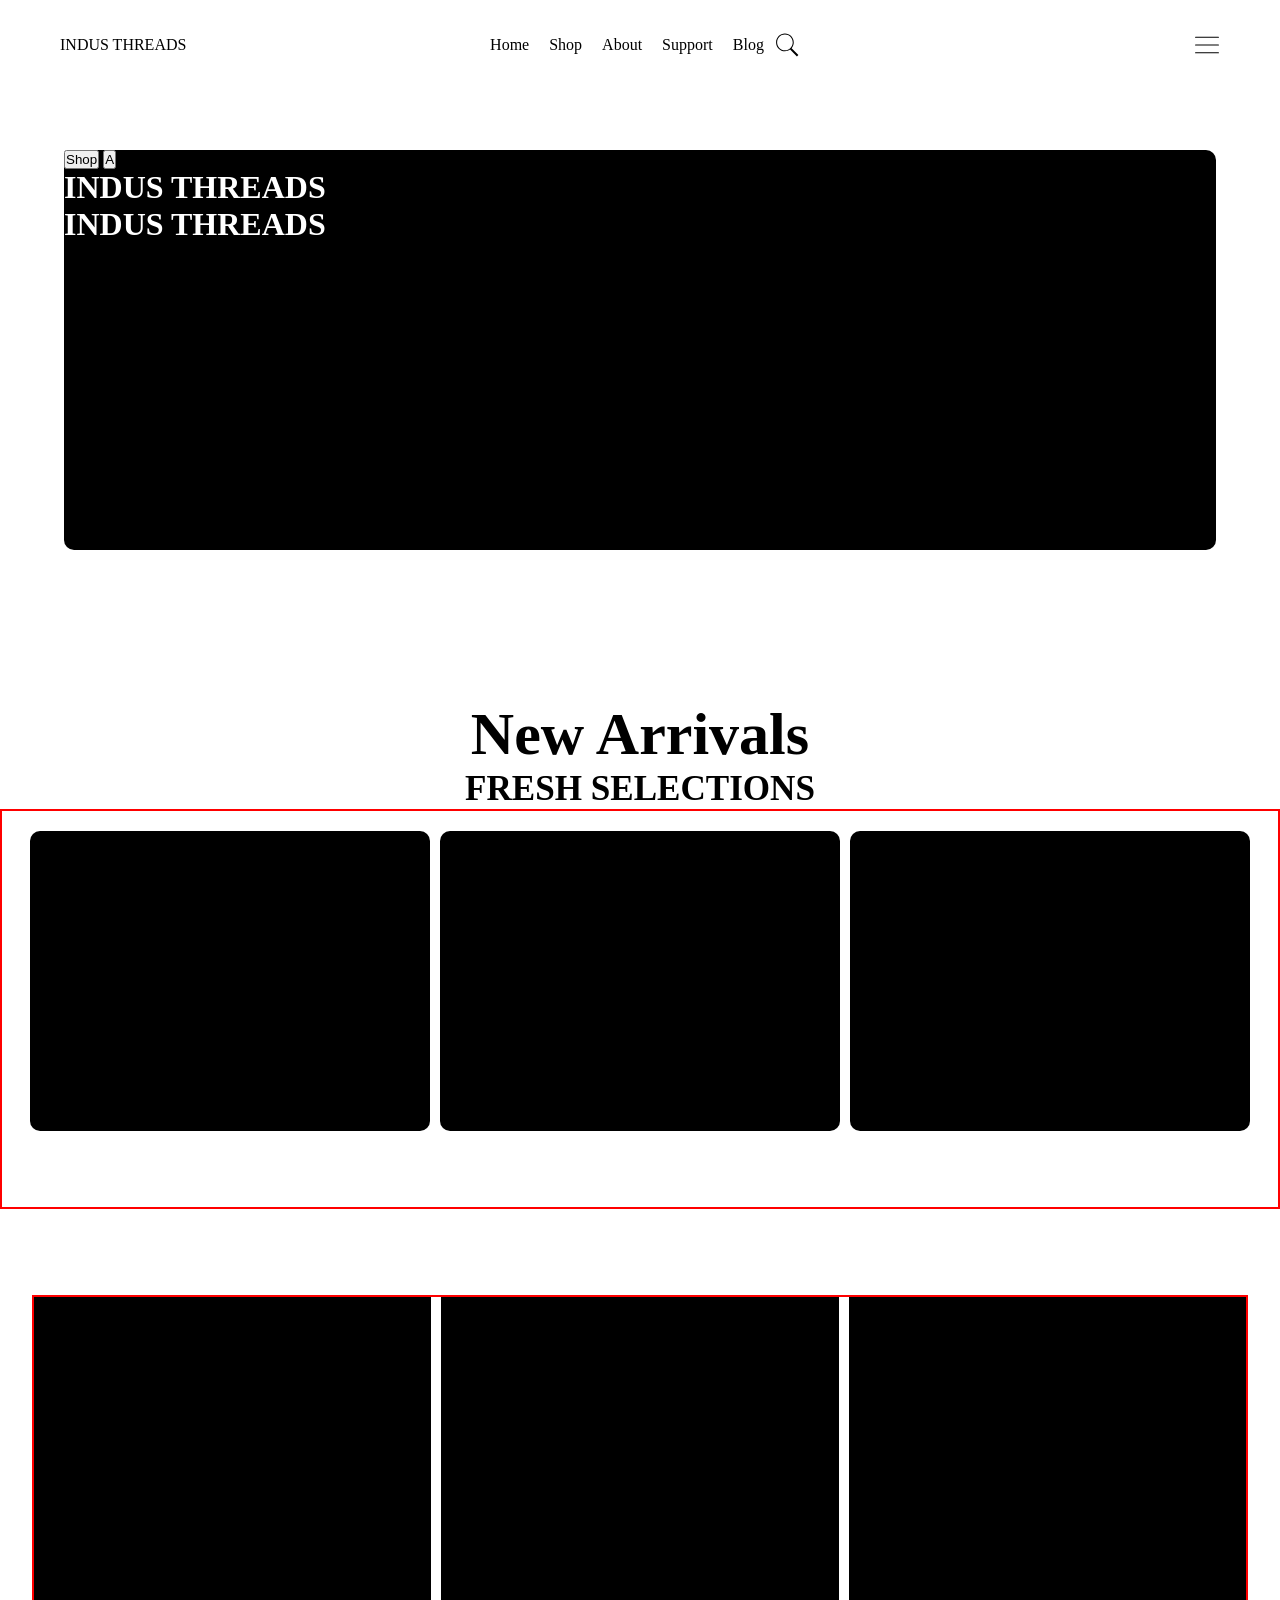
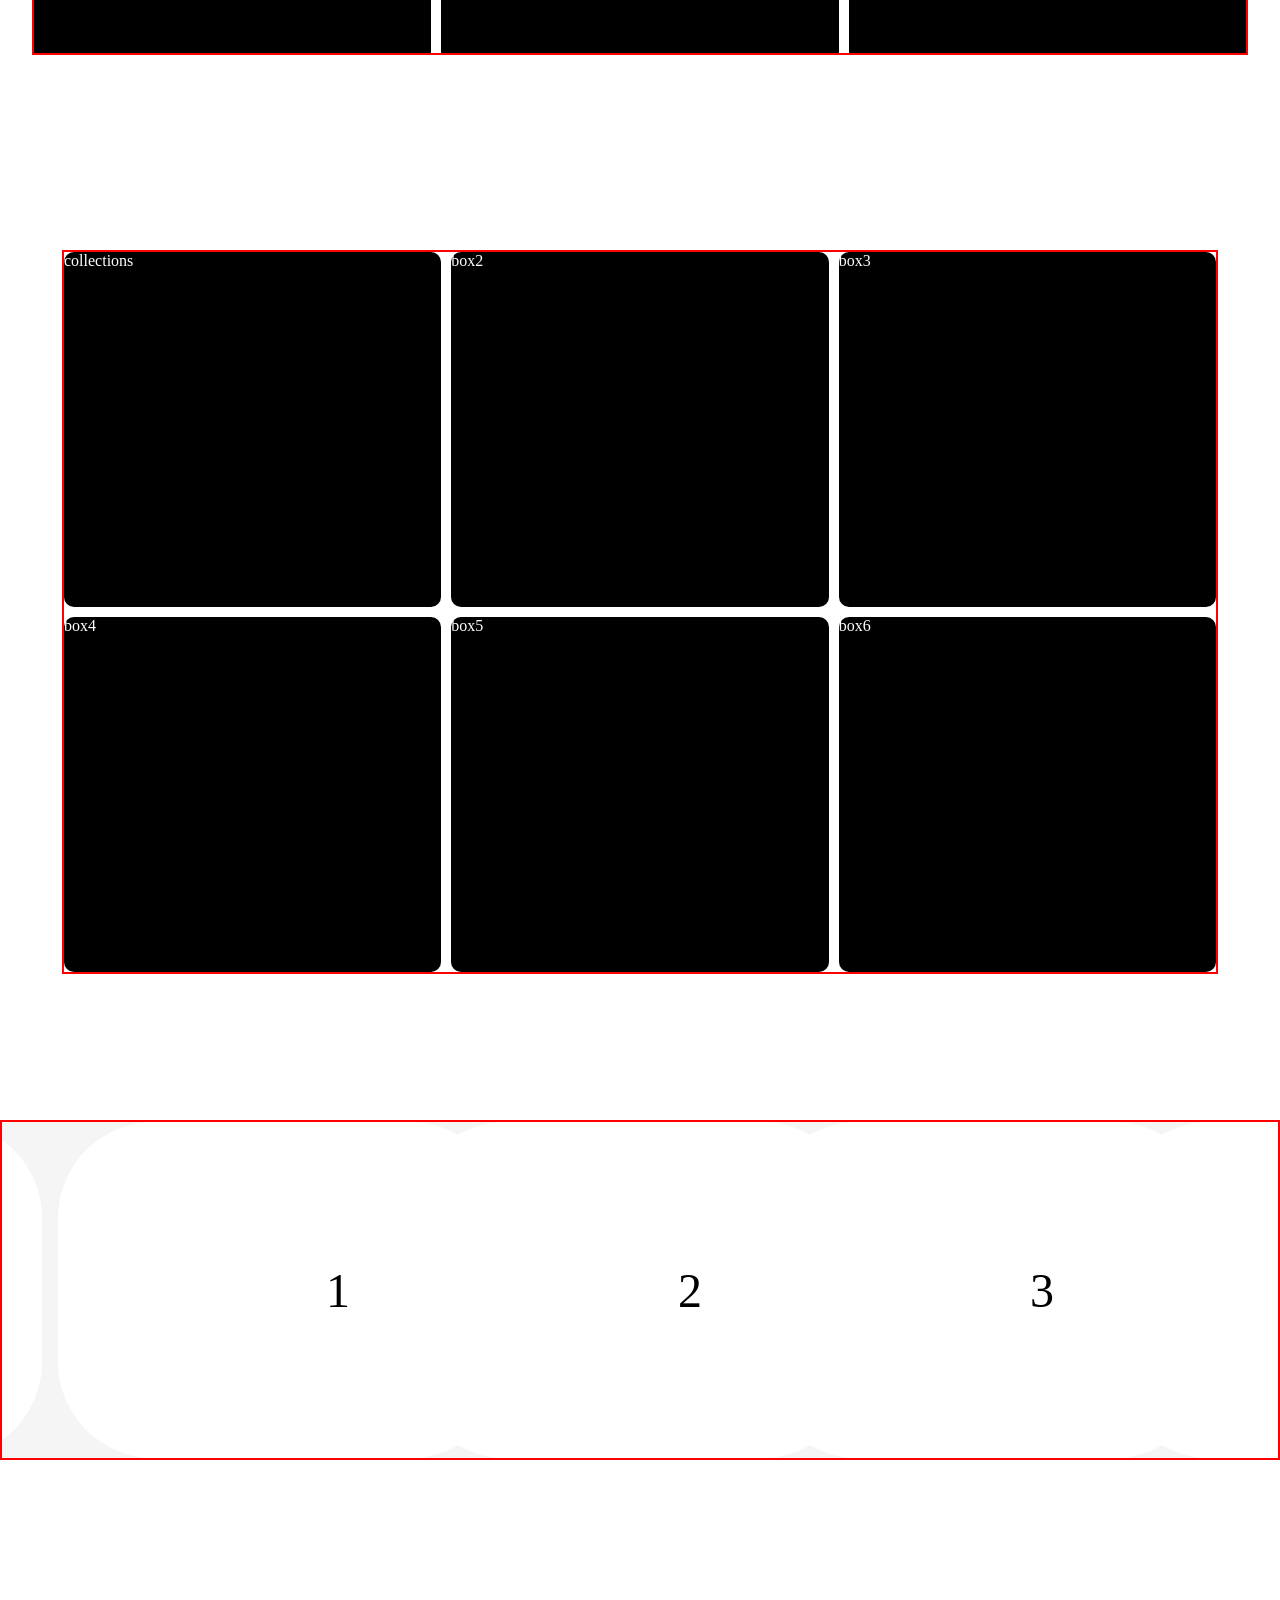
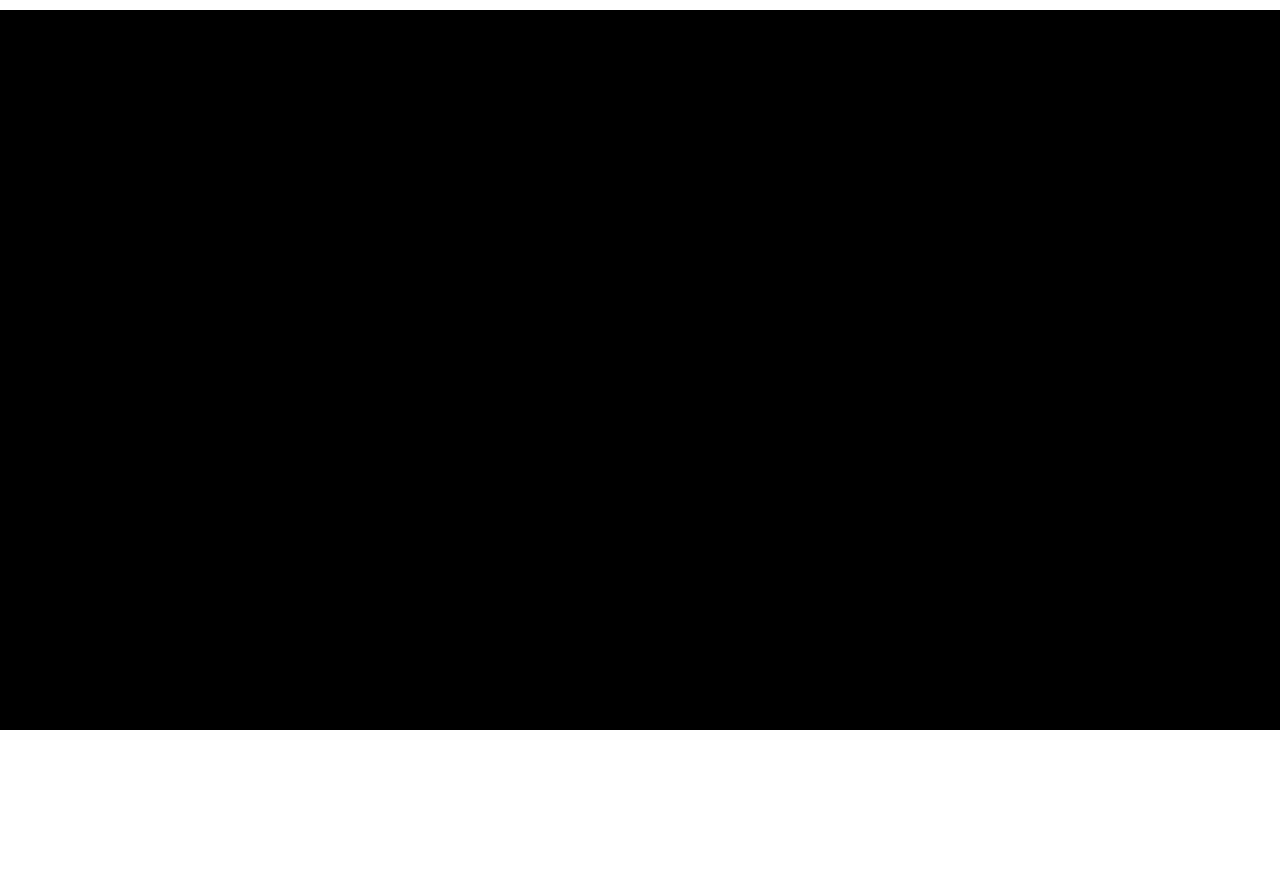
==== index.html @ 89663fcb "Rename home.html to index.html" ====
<!DOCTYPE html>
<html lang="en">

<head>
    <meta charset="UTF-8">
    <meta name="viewport" content="width=device-width, initial-scale=1.0">
    <title>INDUS THREADS</title>
    <link rel="stylesheet" href="home.css">
</head>

<body>
    <!-- navbar -->

    <nav>
        <ul class="sidebar">
            <!-- <li onclick=hidesidebar()>
                <a href="home.html">
                    <svg xmlns="http://www.w3.org/2000/svg" x="0px" y="0px" width="26"
                        height="26" viewBox="0 0 50 50">
                        <path
                            d="M 3 9 A 1.0001 1.0001 0 1 0 3 11 L 47 11 A 1.0001 1.0001 0 1 0 47 9 L 3 9 z M 3 24 A 1.0001 1.0001 0 1 0 3 26 L 47 26 A 1.0001 1.0001 0 1 0 47 24 L 3 24 z M 3 39 A 1.0001 1.0001 0 1 0 3 41 L 47 41 A 1.0001 1.0001 0 1 0 47 39 L 3 39 z">
                        </path>
                    </svg>
                </a>
            </li> -->
            <li><a href="home.html">Home</a></li>
            <li><a href="shop.html">Shop</a></li>
            <li><a href="about.html">About</a></li>
            <li><a href="support.html">Support</a></li>
            <li><a href="blog.html">Blog</a></li>


        </ul>
        <ul class="topbar">
            <li class="logo"><a href="home.html">INDUS THREADS</a></li>
            <li class="hideonMobile"><a href="home.html">Home</a></li>
            <li class="hideonMobile"><a href="shop.html">Shop</a></li>
            <li class="hideonMobile"><a href="about.html">About</a></li>
            <li class="hideonMobile"><a href="support.html">Support</a></li>
            <li class="hideonMobile"><a href="blog.html">Blog</a></li>
            <li ><button class=" button"><svg xmlns="http://www.w3.org/2000/svg" x="0px" y="0px"
                        width="26" height="26" viewBox="0 0 50 50">
                        <path
                            d="M 21 3 C 11.622998 3 4 10.623005 4 20 C 4 29.376995 11.622998 37 21 37 C 24.712383 37 28.139151 35.791079 30.9375 33.765625 L 44.085938 46.914062 L 46.914062 44.085938 L 33.886719 31.058594 C 36.443536 28.083 38 24.223631 38 20 C 38 10.623005 30.377002 3 21 3 z M 21 5 C 29.296122 5 36 11.703883 36 20 C 36 28.296117 29.296122 35 21 35 C 12.703878 35 6 28.296117 6 20 C 6 11.703883 12.703878 5 21 5 z">
                        </path>
                    </svg></button></li>
            <li class="menu"  onclick= showSidebar() >
                <a href="">
                    <svg xmlns="http://www.w3.org/2000/svg" x="0px" y="0px" width="26"
                        height="26" viewBox="0 0 50 50">
                        <path
                            d="M 3 9 A 1.0001 1.0001 0 1 0 3 11 L 47 11 A 1.0001 1.0001 0 1 0 47 9 L 3 9 z M 3 24 A 1.0001 1.0001 0 1 0 3 26 L 47 26 A 1.0001 1.0001 0 1 0 47 24 L 3 24 z M 3 39 A 1.0001 1.0001 0 1 0 3 41 L 47 41 A 1.0001 1.0001 0 1 0 47 39 L 3 39 z">
                        </path>
                    </svg>
                </a>
            </li>

        </ul>
    </nav>
    <!-- old nav baar below not responsive as above one but looks cool -->
    <!-- <div class="navbar  ">
        <a class="page logo" href="home.html">INDUS THREADS</a>
        <a class="page  " href="home.html">Home</a>
        <a class="page " href="shop.html">Shop</a>
        <a class="page " href="About.html">About</a>
        <a class="page " href="Support.html">Support</a>
        <a class="page " href="Blog.html">Blog</a>
        <button class="search">search</button>
    </div> -->


    <!-- main -->
    <div class="main ">
        <button>Shop</button>
        <button>A</button>
        <h1>INDUS THREADS</h1>
        <h1>INDUS THREADS</h1>
    </div>
    <!-- new arrivals -->
    <div class="new section">
        <h1>New Arrivals</h1>
        <h3>FRESH SELECTIONS </h3>
        <div class="grid">
            <div class="item "></div>
            <div class="item "></div>
            <div class="item "></div>
        </div>
    </div>
    <!-- about section -->
    <div class="about section">
        <div class="grid2">
            <div class="txt">HELLO</div>
            <div class="txt">WORLD</div>
            <div class="txt">!</div>
        </div>
    </div>

    <!-- collection -->
    <div class="curation section">
        <div class="grid3">

            <div class="collections section">collections</div>
            <div class="collections section">box2</div>
            <div class="collections section">box3</div>
            <div class="collections section">box4</div>
            <div class="collections section">box5</div>
            <div class="collections section">box6</div>
        </div>

        <!-- reviews -->

    </div>
    <div class="carousel section">
        <div class="group">
            <div class="card">1</div>
            <div class="card">2</div>
            <div class="card">3</div>
            <div class="card">4</div>
            <div class="card">5</div>
            <div class="card">6</div>
        </div>
        <div class="group">
            <div class="card">1</div>
            <div class="card">2</div>
            <div class="card">3</div>
            <div class="card">4</div>
            <div class="card">5</div>
            <div class="card">6</div>
        </div>
    </div>

    <!-- some more bragging -->
    <div class="banner section">
        
        
    </div>


    <script>
        function showSidebar(){
            event.preventDefault();
            const sidebar=document.querySelector(".sidebar");
            sidebar.style.display="flex";
        }
        function hidesidebar(){
            event.preventDefault();
            const sidebar=document.querySelector(".sidebar");
            sidebar.style.display="none ";
        }
    </script>
</body>

</html>
---- home.css ----
:root{
    --primary-color: #FfFFFF;
    --secondary-color: #000000;
}
html{
overflow-y: scroll;
    
  /* This activates snapping along the vertical axis */
  scroll-snap-type: y proximity; 
  scroll-padding-top: 15vh; /* Adjust this value to match the height of your fixed navbar */
  scroll-behavior: smooth;
  /* Optional: Makes the glide feel smoother */

}
html::-webkit-scrollbar {
  display: none; /* Hide scrollbar for Chrome, Safari and Opera */
}

body{
    min-height: 100vh;
}
.section{
    scroll-snap-align: start;
    scroll-behavior: smooth;

}
*{
    margin: 0;
    padding: 0;
}


nav ul{
    position: fixed;
    top: 0;
    width: 100%;
    list-style: none;
    display: flex;
    align-items: center;
    justify-content: center;
    background-color: var(--primary-color);z-index: 1000;

}
nav ul li{
    height:10vh; 
    display: flex;
    align-items: center;
    justify-content: center;
    
}
nav a{
    height: 100%;
    padding:0 10px;
    text-decoration: none;
    display: flex;
    justify-content: center;
    align-items: center;
    color: var(--secondary-color);
}





.button{
    height: 100%;
    background-color: transparent;
    border: none;
    text-decoration: none;
    display: flex;
    justify-content: center;
    align-items: center;
    /* color: var(--secondary-color); */
}



.logo{
position: absolute;
 left: 50px; 
}



.sidebar{
    position: fixed;
    top: 0;
    right: 0;
    height: 100vh;
    width:250px;
    z-index: 1000;
    box-shadow: -2px 0 5px rgba(0, 0, 0, 0.5);
    display: none;
    flex-direction: column;
    align-items: flex-start;
    justify-content:flex-start;
}
.sidebar li{
    width: 100%;
} 

.menu{
    position: absolute;
    right: 50px;
} 

/* .navbar{
    position: fixed;
    top: 0;
    width: 100%;
    height:10vh;
    background-color: var(--primary-color);
    display: flex;
    justify-content: center;
    align-items: center;
    gap: 10px;
}*/

.main{
    margin: 150px auto;
    width: 90vw;
    height: 400px;
    background-color: var(--secondary-color);
    
    border-radius: 10px;
    color: var(--primary-color);
}

.new{
    text-align: center;
    margin:auto;
    height: 550px;
    width: 100%;
    background-color: var(--primary-color);
    color: var(--secondary-color);
    box-sizing: border-box;
    font-size: 30px;
}
.grid{
   
    border:2px solid rgb(255, 0, 0);
    margin:  auto;
    height: 400px;
    width: 100%;
    display: grid;
    justify-content: center;  
    grid-template-columns: 400px 400px 400px;
    grid-template-rows: 300px ;
    gap: 10px;
    padding: 20px;
    box-sizing: border-box;
    
}
.item{
    background-color: var(--secondary-color);
    border-radius: 10px;
}

.about{
    margin: auto;
    height:50vh;
    width: 100%;
    background-color: var(--primary-color); 
    DISPLAY: flex;
    justify-content: center; 
}
.grid2{
    border:2px solid rgb(255, 0, 0);
    margin:  auto;
    height: 40VH;
    width: 95%;
    display: grid;
    justify-content: center;  
    grid-template-columns: 1fr 1fr 1fr ;
    grid-template-rows: 1fr ;
    gap: 10px;
    padding: 0px;
    box-sizing: border-box;
}
.txt{
    background-color: var(--secondary-color);
}

.curation{
    margin: 150px auto;
    width: 100%;
    height: 80vh;
    background-color: var(--primary-color);
    display: flex;
    justify-content: center;
    
}
.grid3{
    border:2px solid rgb(255, 0, 0);
    margin:  auto;
    height: 80vh;
    width: 90%;
    display: grid;
    grid-template-columns: 1fr 1fr 1fr ;
    grid-template-rows: 1fr 1fr ;
    gap : 10px;
    color: var(--primary-color);
}
.collections{
    background-color: var(--secondary-color);
    border-radius: 10px;
}

.carousel{
background-color: #F5F5F5;
   width: 100%;
   margin: 100px auto;
   border: 2px solid #ff0000;
   box-sizing: border-box;
   display: flex;
   overflow-x: auto;
   

}
.carousel::-webkit-scrollbar {
  display: none; /* Hide scrollbar for Chrome, Safari and Opera */
}
.group{
    display: flex;
    justify-content: center;
    align-items: center;
    gap:1em;
    padding-right:1em;
    animation:spin 10s linear infinite; 
}
.card{ 
    flex: 0 0 5em;
    height:5em;
    padding:1em;
    background-color: var(--primary-color);
    font-size: 3rem;
    border-radius: 2em;
    text-align: center;
    align-content: center;
}
@keyframes spin{
    from{translate:0;}
    to{translate:-100%;}
}


.banner{
    margin: 150px auto;
    width: 100%;
    height: 80vh;
    background-color: var(--secondary-color);
    
}
@media (max-width:800px){
    .hideonMobile{
        display: none;
    }
}
@media (max-width: 768px) {
    .main{
        margin:100px auto
    }
    .grid {
        height: 60vh; /* Allow height to adjust based on content */
        display: grid;
        margin:   auto ;
        
        grid-template-columns: 1fr; /* Stack items vertically on smaller screens */
        grid-template-rows: repeat(3, auto); /* Adjust rows for stacked layout */
    }
    .about{
        margin: 30vh auto;
        
    }
    .grid2 {
        display: grid;
        margin:   auto; /* Allow height to adjust based on content */
        grid-template-columns: 1fr; /* Stack items vertically on smaller screens */
        grid-template-rows: repeat(3,auto); /* Adjust rows for stacked layout */
    }
    .grid3{
        display: grid;
        margin: auto; /* Allow height to adjust based on content */
        grid-template-columns: 1fr 1fr; /* Stack items vertically on smaller screens */
        grid-template-rows: repeat(3, auto); /* Adjust rows for stacked layout */
    }
}
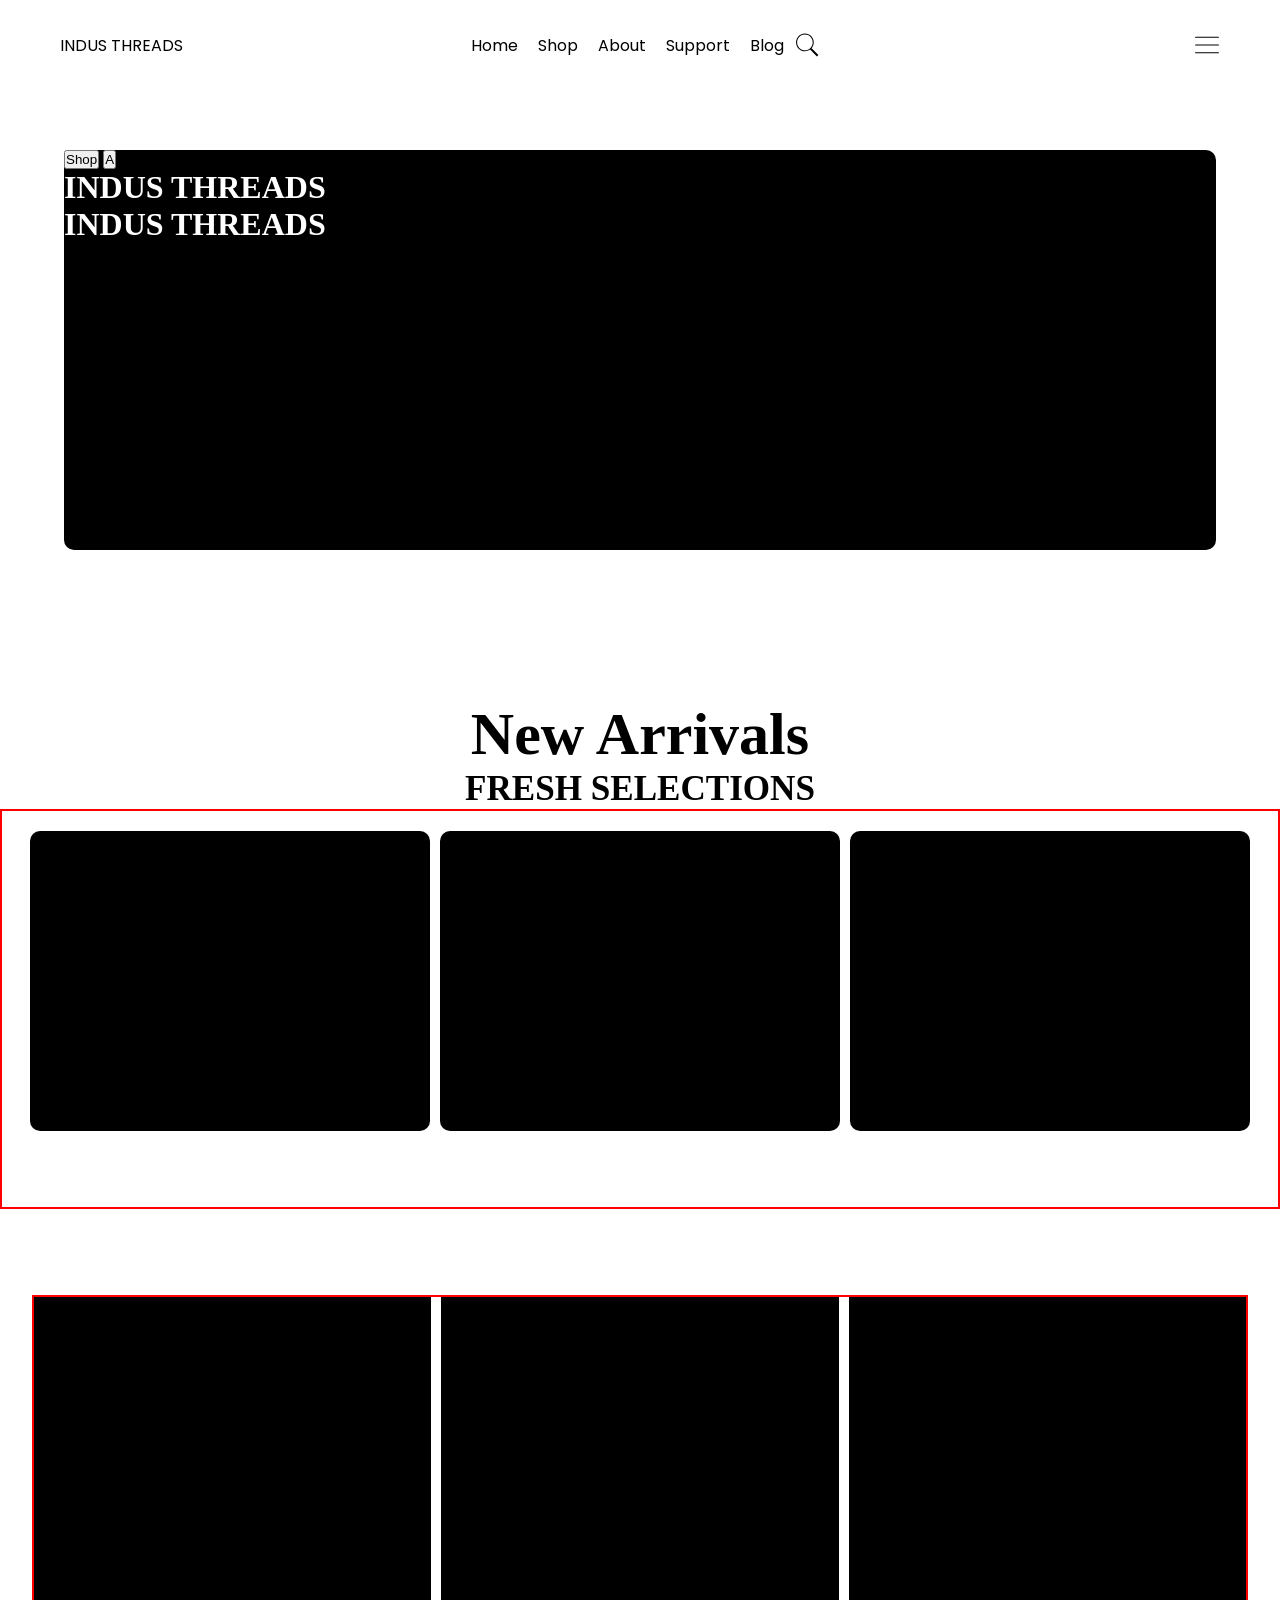
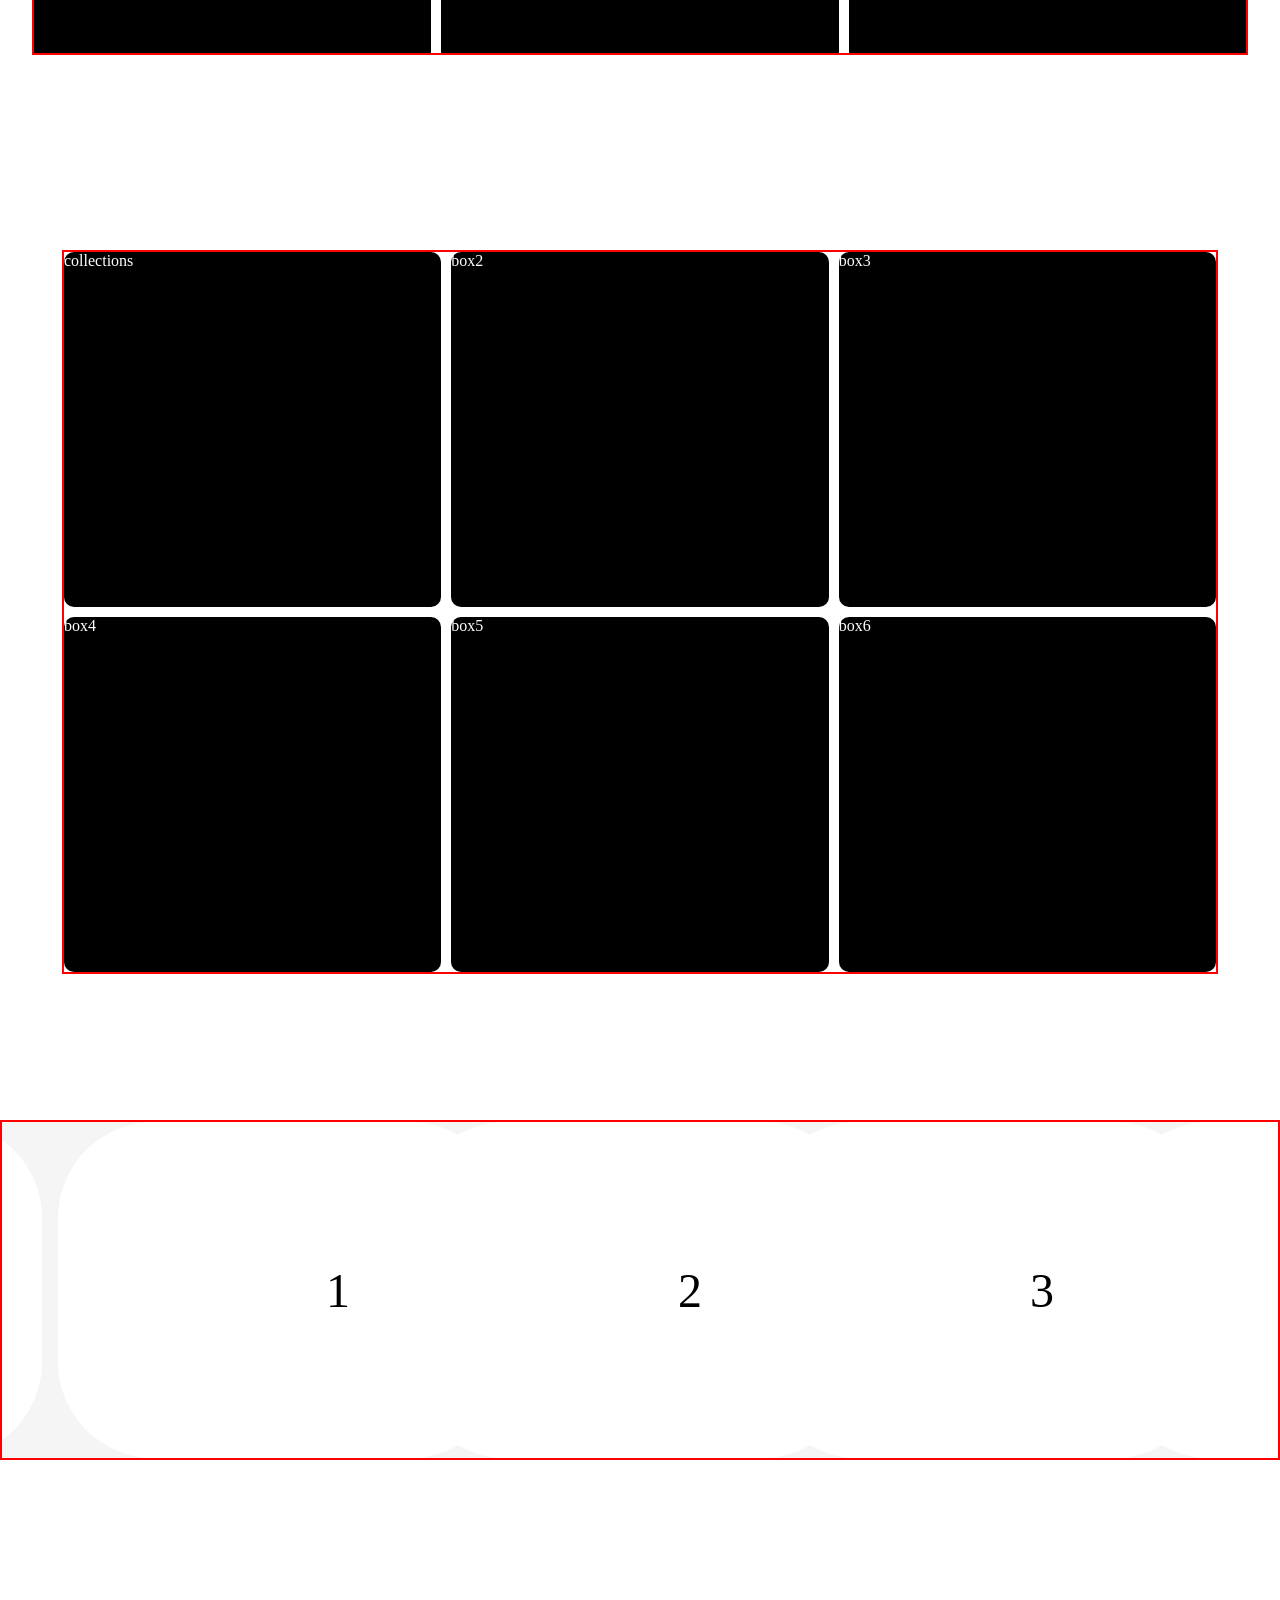
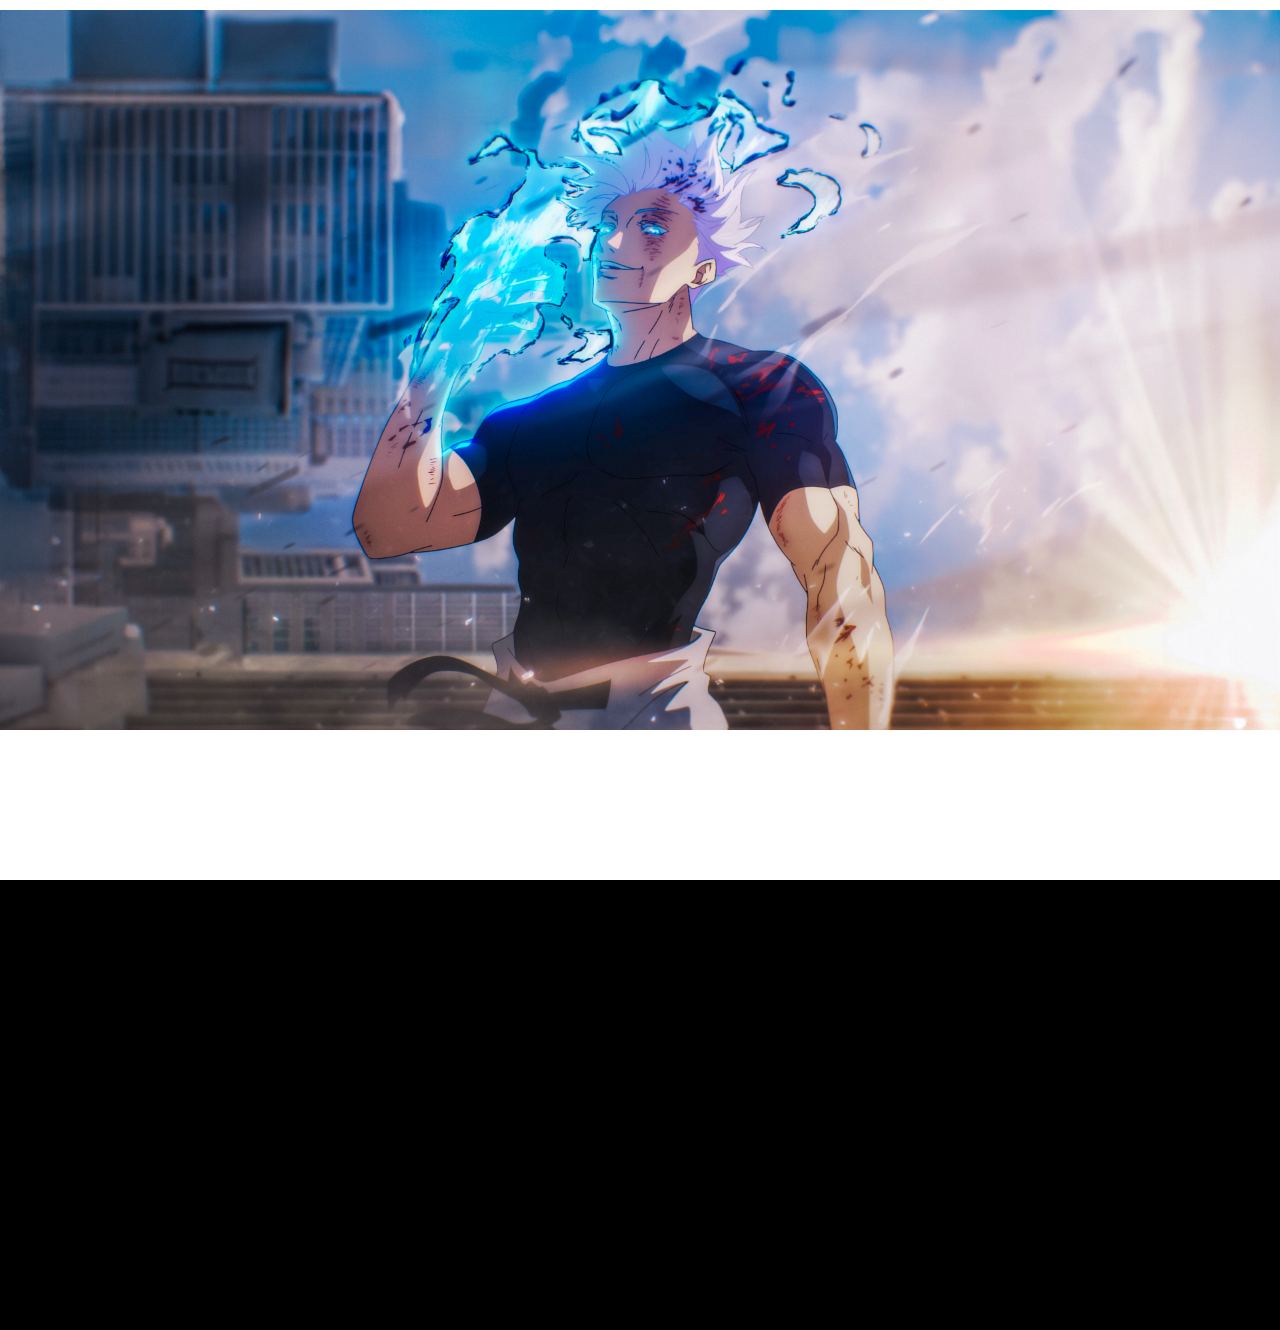
==== commit 8c2f545b: "Add files via upload" ====
--- a/index.html
+++ b/index.html
@@ -13,8 +13,8 @@
 
     <nav>
         <ul class="sidebar">
-            <!-- <li onclick=hidesidebar()>
-                <a href="home.html">
+            <li onclick=hidesidebar()>
+                <a href="index.html">
                     <svg xmlns="http://www.w3.org/2000/svg" x="0px" y="0px" width="26"
                         height="26" viewBox="0 0 50 50">
                         <path
@@ -22,8 +22,8 @@
                         </path>
                     </svg>
                 </a>
-            </li> -->
-            <li><a href="home.html">Home</a></li>
+            </li>
+            <li><a href="index.html">Home</a></li>
             <li><a href="shop.html">Shop</a></li>
             <li><a href="about.html">About</a></li>
             <li><a href="support.html">Support</a></li>
@@ -32,8 +32,8 @@
 
         </ul>
         <ul class="topbar">
-            <li class="logo"><a href="home.html">INDUS THREADS</a></li>
-            <li class="hideonMobile"><a href="home.html">Home</a></li>
+            <li class="logo"><a href="index.html">INDUS THREADS</a></li>
+            <li class="hideonMobile"><a href="index.html">Home</a></li>
             <li class="hideonMobile"><a href="shop.html">Shop</a></li>
             <li class="hideonMobile"><a href="about.html">About</a></li>
             <li class="hideonMobile"><a href="support.html">Support</a></li>
@@ -132,9 +132,12 @@
     <!-- some more bragging -->
     <div class="banner section">
         
-        
     </div>
-
+    <footer>
+        <div class="footer">
+            
+        </div>
+    </footer>
 
     <script>
         function showSidebar(){
@@ -150,4 +153,4 @@
     </script>
 </body>
 
-</html>
+</html>
--- a/home.css
+++ b/home.css
@@ -1,3 +1,7 @@
+@import url('https://fonts.googleapis.com/css2?family=Poppins:ital,wght@0,100;0,200;0,300;0,400;0,500;0,600;0,700;0,800;0,900;1,100;1,200;1,300;1,400;1,500;1,600;1,700;1,800;1,900&display=swap');
+
+/* font family import links are above */
+
 :root{
     --primary-color: #FfFFFF;
     --secondary-color: #000000;
@@ -56,6 +60,9 @@
     justify-content: center;
     align-items: center;
     color: var(--secondary-color);
+    font-family: "Poppins", sans-serif;
+    font-weight: 400;
+    font-style: normal;
 }
 
 
@@ -72,8 +79,6 @@
     align-items: center;
     /* color: var(--secondary-color); */
 }
-
-
 
 .logo{
 position: absolute;
@@ -249,7 +254,16 @@
     width: 100%;
     height: 80vh;
     background-color: var(--secondary-color);
-    
+    background-image: url('gojo.png');
+    background-size: cover;
+    background-position: center;
+}
+.footer{
+    
+    margin-top: 150px ;
+    width: 100%;
+    height: 50vh;
+    background-color: var(--secondary-color);
 }
 @media (max-width:800px){
     .hideonMobile{
